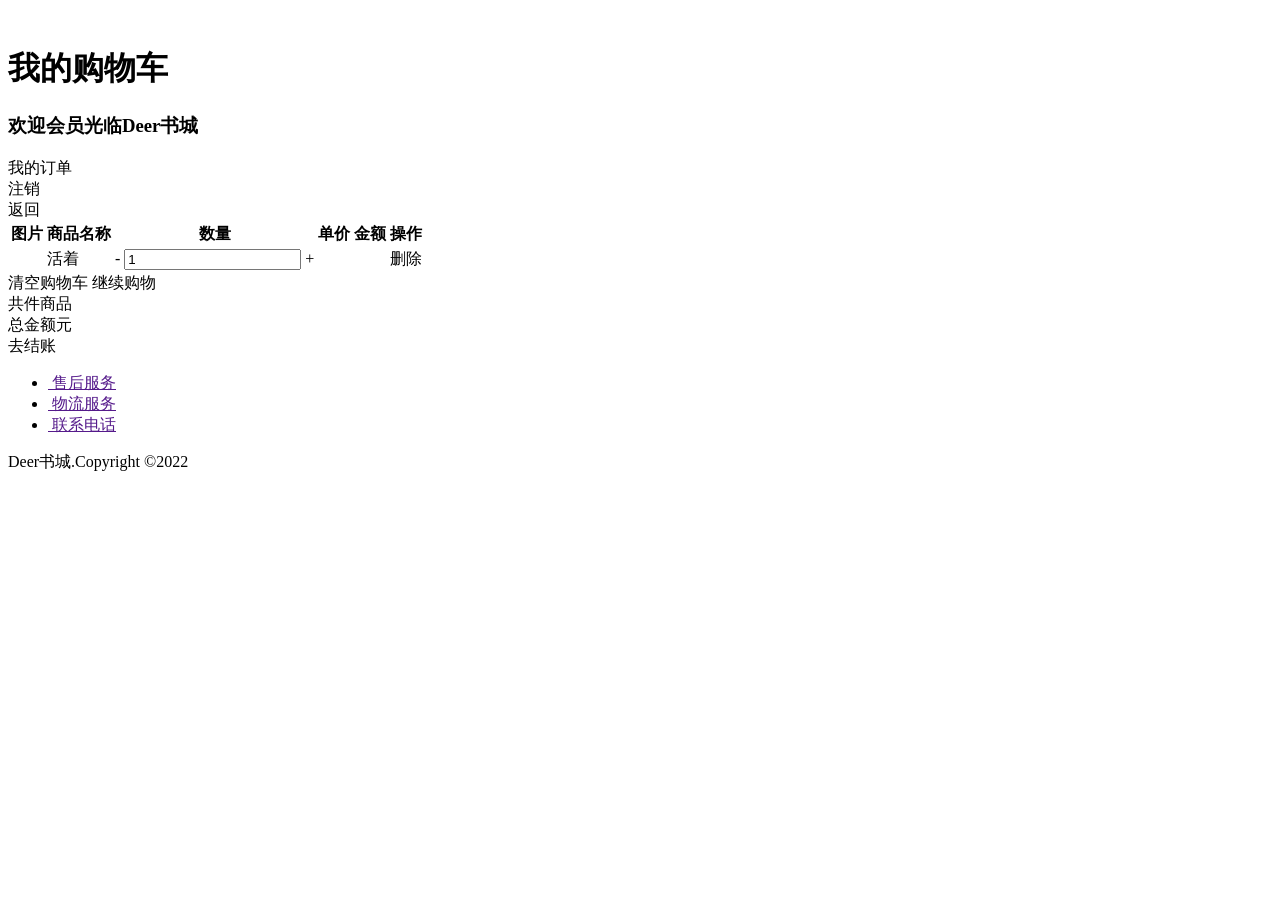
==== web/WEB-INF/view/pages/cart/cart.html @ 887c3cbd "Initial commit" ====
<!DOCTYPE html>
<html lang="en">
  <head>
    <meta charset="UTF-8" />
    <meta name="viewport" content="width=device-width, initial-scale=1.0" />
    <title>Document</title>
    <link rel="stylesheet" th:href="@{static/css/minireset.css}" />
    <link rel="stylesheet" th:href="@{static/css/common.css}" />
    <link rel="stylesheet" th:href="@{static/css/cart.css}" />
  </head>
  <body>
    <div class="header">
      <div class="w">
        <div class="header-left">
          <a th:href="@{index}">
            <img class="logo_img" alt="" th:src="@{static/img/logo.gif}" />
          </a>
          <h1>我的购物车</h1>
        </div>
        <div class="header-right">
          <h3>欢迎<span th:text="${session.username}">会员</span>光临Deer书城</h3>
          <div class="order"><a th:href="@{Order(method='order')}">我的订单</a></div>
          <div class="destory"><a th:href="@{index}">注销</a></div>
          <div class="gohome">
            <a th:href="@{index}">返回</a>
          </div>
        </div>
      </div>
    </div>
    <div class="list">
      <div class="w">
        <table>
          <thead>
            <tr>
              <th>图片</th>
              <th>商品名称</th>

              <th>数量</th>
              <th>单价</th>
              <th>金额</th>
              <th>操作</th>
            </tr>
          </thead>
          <tbody>
            <tr th:each="cartItem : ${session.currUser.cart.cartItemMap.values()}">
              <td>
                <img th:src="${cartItem.getBook().getImgPath()}" alt="" />
              </td>
              <td th:text="${cartItem.getBook().getName()}">活着</td>
              <td>
                <span class="count">-</span>
                <input class="count-num" type="text" th:value="${cartItem.bookCount}" value="1"/>
                <span class="count" th:onclick="||">+</span>
              </td>
              <td th:text="${cartItem.getBook().getPrice()}"></td>
              <td th:text="${cartItem.getBook().getPrice() * cartItem.bookCount}"></td>
              <td><a th:href="@{Cart(method='delCart', cartId = ${cartItem.cartId})}">删除</a></td>
            </tr>

          </tbody>
        </table>
        <div class="footer">
          <div class="footer-left">
            <a th:href="@{Cart(method='clearCart')}" class="clear-cart">清空购物车</a>
            <a th:href="@{index}">继续购物</a>
          </div>
          <div class="footer-right">
            <div>共<span th:text="${session.currUser.getCart().getTotalBookCount()}"></span>件商品</div>
            <div class="total-price">总金额<span th:text="${session.currUser.getCart().getTotalMoney()}"></span>元</div>
            <a class="pay" th:href="@{Cart(method='checkout')}">去结账</a>
          </div>
        </div>
      </div>
    </div>
    <div class="bottom">
      <div class="w">
        <div class="top">
          <ul>
            <li>
              <a href="">
                <img th:src="@{static/img/bottom1.png}" alt="" />
                <span>售后服务</span>
              </a>
            </li>
            <li>
              <a href="">
                <img th:src="@{static/img/bottom.png}" alt="" />
                <span>物流服务</span>
              </a>
            </li>
            <li>
              <a href="">
                <img th:src="@{static/img/bottom2.png}" alt="" />
                <span>联系电话</span>
              </a>
            </li>
          </ul>
        </div>
        <div class="content">
          
        </div>
      </div>
      <div class="down">
        Deer书城.Copyright ©2022
      </div>
    </div>
  </body>
</html>
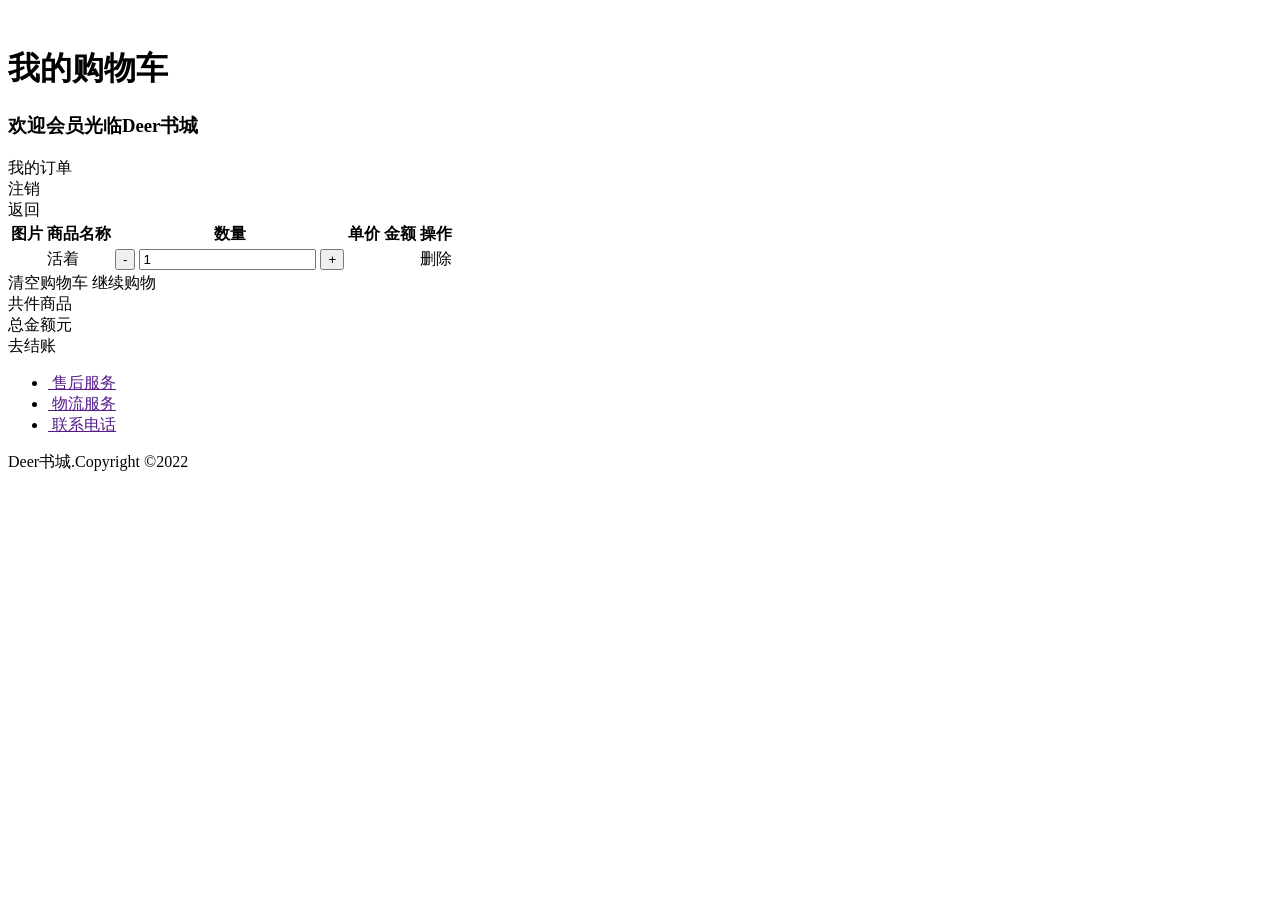
==== commit ad141ad6: "增加了购物车效果" ====
--- a/web/WEB-INF/view/pages/cart/cart.html
+++ b/web/WEB-INF/view/pages/cart/cart.html
@@ -48,9 +48,9 @@
               </td>
               <td th:text="${cartItem.getBook().getName()}">活着</td>
               <td>
-                <span class="count">-</span>
-                <input class="count-num" type="text" th:value="${cartItem.bookCount}" value="1"/>
-                <span class="count" th:onclick="||">+</span>
+                <button class="count" th:onclick="|update(${cartItem.bookCount-1}, ${cartItem.cartId})|" th:disabled="${cartItem.bookCount==1}">-</button>
+                <input class="count-num" type="number" th:value="${cartItem.bookCount}" value="1" th:name="${cartItem.cartId}"/>
+                <button class="count" th:onclick="|update(${cartItem.bookCount+1} , ${cartItem.cartId})|">+</button>
               </td>
               <td th:text="${cartItem.getBook().getPrice()}"></td>
               <td th:text="${cartItem.getBook().getPrice() * cartItem.bookCount}"></td>
@@ -105,4 +105,5 @@
       </div>
     </div>
   </body>
+  <script th:src="@{static/script/cart.js}"></script>
 </html>
